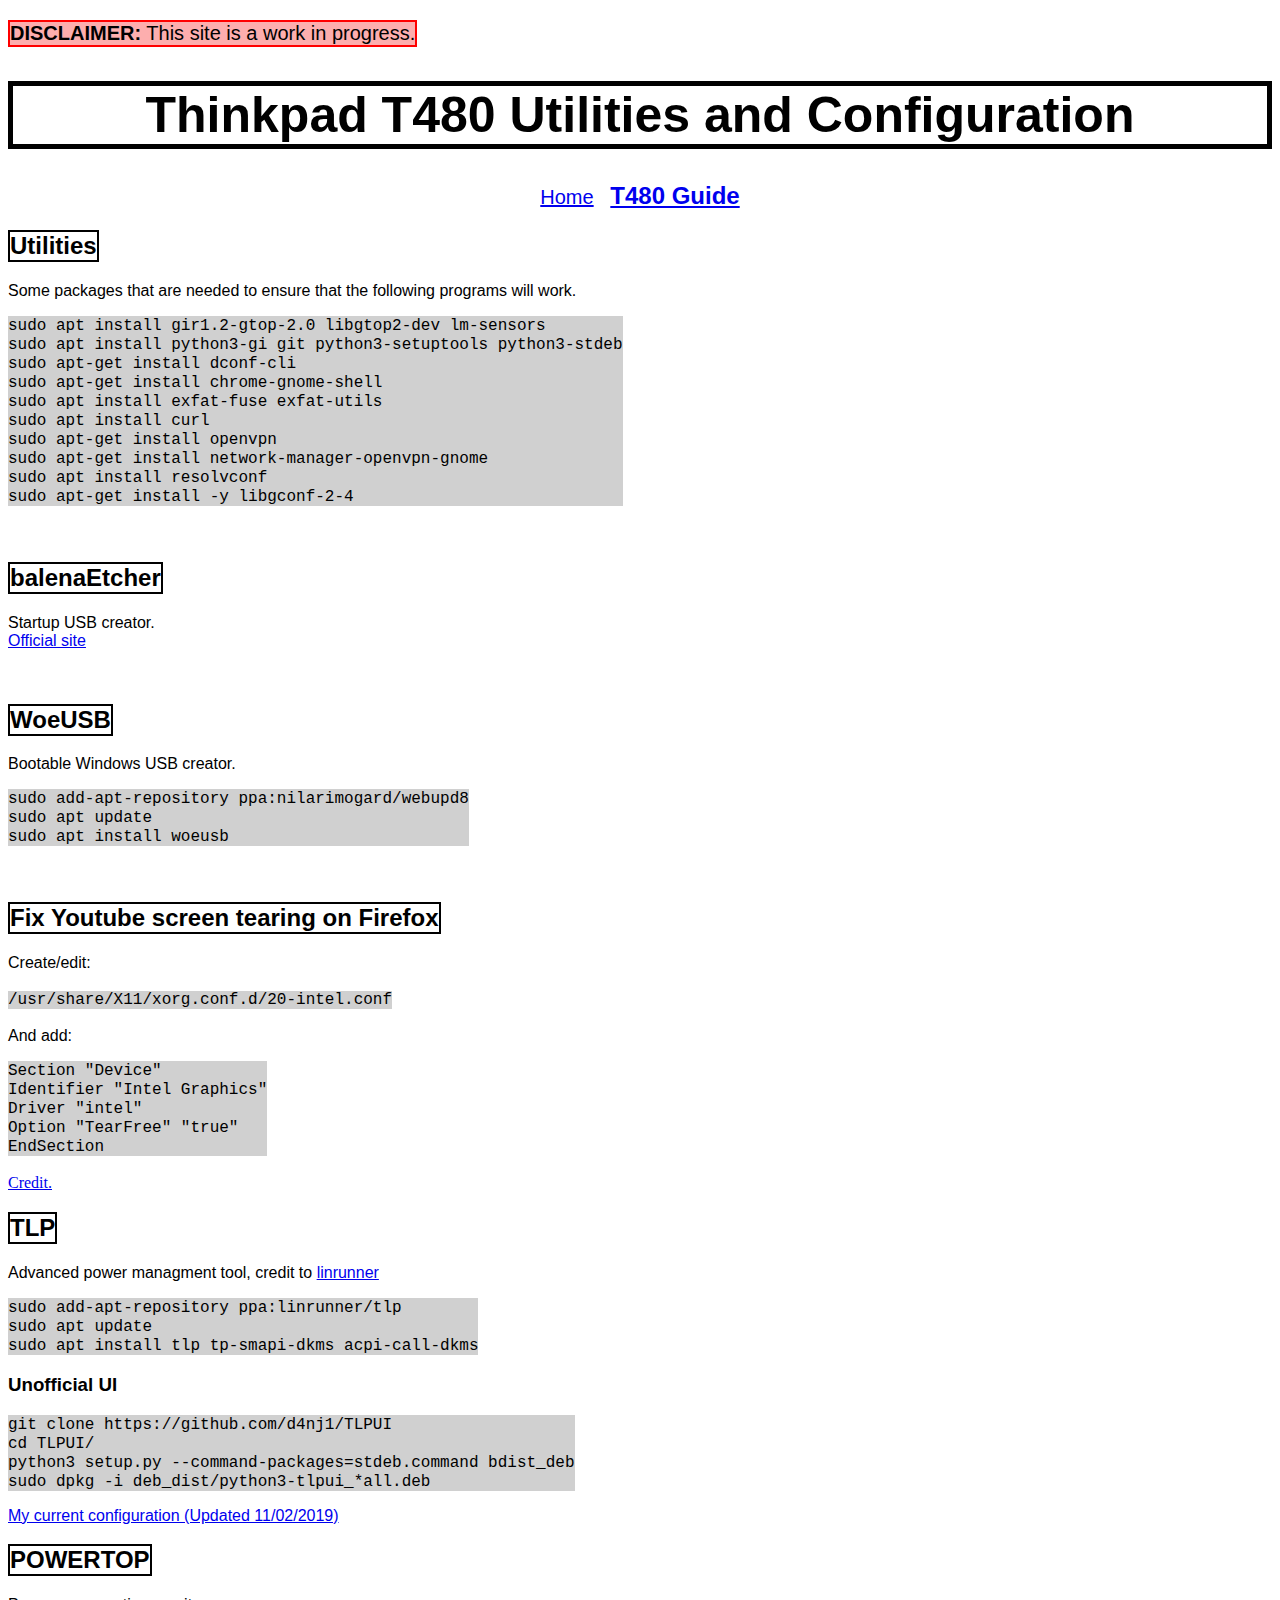
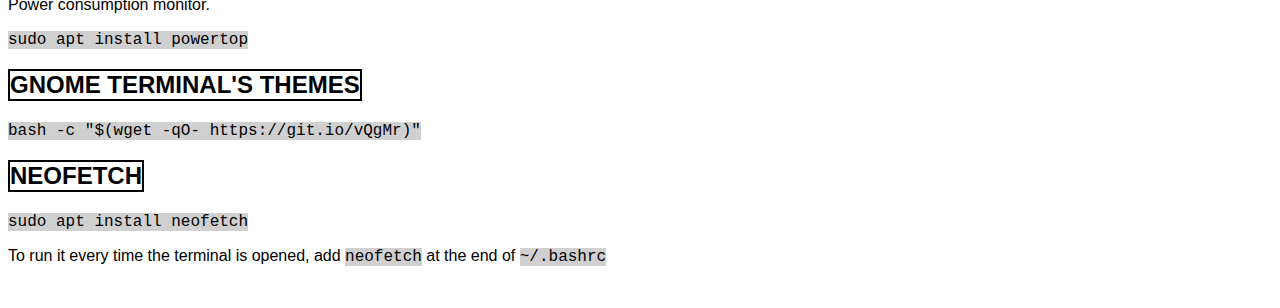
==== T480.html @ 902da260 "t480" ====
<!DOCTYPE html>

<html>
    <head>
<title>W.I.P portfolio</title>
<link rel="stylesheet" href="style.css">
    </head>

    <body>
<!--HEADER-->
        <header>

            <p class="disclaimer"><strong>DISCLAIMER:</strong> This site is a work in progress.</p>

            <h1>Thinkpad T480 Utilities and Configuration</h1>

            <nav class="navigation">
            <a href="index.html">Home</a>
            &nbsp;
            <a href="T480.html" style="font-size:24px"><strong>T480 Guide</strong></a>
            </nav>

        </header>
<!--MAIN-->
        <main>
            <h2>Utilities</h2>
            <p>Some packages that are needed to ensure that the following programs will work.<br></p>

            <div class="multiLine">
                    <code>
                            sudo apt install gir1.2-gtop-2.0 libgtop2-dev lm-sensors<br>
                            sudo apt install python3-gi git python3-setuptools python3-stdeb<br>
                            sudo apt-get install dconf-cli<br>
                            sudo apt-get install chrome-gnome-shell<br>
                            sudo apt install exfat-fuse exfat-utils<br>
                            sudo apt install curl<br>
                            sudo apt-get install openvpn<br>
                            sudo apt-get install network-manager-openvpn-gnome<br>
                            sudo apt install resolvconf<br>
                            sudo apt-get install -y libgconf-2-4
                    </code>
            </div>
            <br><br>

            <h2>balenaEtcher</h2>
            <p>Startup USB creator. <br>
              <a href="https://www.balena.io/etcher/">Official site</a>
            </p>
            <br>
            <h2>WoeUSB</h2>
            <p>Bootable Windows USB creator. </p>

            <div class="multiLine">
                    <code>
                            sudo add-apt-repository ppa:nilarimogard/webupd8<br>
                            sudo apt update<br>
                            sudo apt install woeusb
                    </code>
            </div>

            <br><br>

            <h2>Fix Youtube screen tearing on Firefox</h2>
            <p>Create/edit: <br><br>
                <code>/usr/share/X11/xorg.conf.d/20-intel.conf</code> <br><br>
                And add:

              <div class="multiLine">
                    <code>
                        Section "Device" <br>
                        Identifier "Intel Graphics" <br>
                            Driver "intel" <br>
                        Option "TearFree" "true"<br>
                        EndSection <br>
                    </code>
                </div>
               <br>

               <a href="https://askubuntu.com/questions/964868/ubuntu-16-04-dell-screen-tearing">Credit.</a>
            </p>

            <h2>TLP</h2>
            <p>Advanced power managment tool, credit to <a href="https://linrunner.de/en/">linrunner</a></p>
            <div class="multiLine">
                    <code>
                            sudo add-apt-repository ppa:linrunner/tlp<br>
                            sudo apt update<br>
                            sudo apt install tlp tp-smapi-dkms acpi-call-dkms<br>
                    </code>
            </div>

            <h3>Unofficial UI</h3>
            
            <div class="multiLine">
                    <code>
                            git clone https://github.com/d4nj1/TLPUI<br>
                            cd TLPUI/<br>
                            python3 setup.py --command-packages=stdeb.command bdist_deb<br>
                            sudo dpkg -i deb_dist/python3-tlpui_*all.deb<br>
                    </code>
            </div>

            <p><a href="https://github.com/jaxios/tlp">My current configuration (Updated 11/02/2019)</a></p>

            <h2>POWERTOP</h2>
            <p>Power consumption monitor.</p>
            <code>
                sudo apt install powertop
            </code>
            <br>

            <h2>GNOME TERMINAL'S THEMES</h2>
            <code>
                    bash -c  "$(wget -qO- https://git.io/vQgMr)"
            </code>
            <br>

            <h2>NEOFETCH</h2>
            <code>
                sudo apt install neofetch
            </code>

            <p>To run it every time the terminal is opened, add <code>neofetch</code> at the end of <code>~/.bashrc</code></p>
            <br>
        </main>
    </body>
</html>
---- style.css ----
.disclaimer {
	color: black;
	font-size: 20px;
	background-color: rgb(253, 174, 174);
	width: intrinsic; /* Safari/WebKit uses a non-standard name */
	width: -moz-max-content; /* Firefox/Gecko */
	width: -webkit-max-content; /* Chrome */
	border: 2px solid red;
}

h1 {
	color: black;
	background-color: white;
	border: 5px solid black;
	text-align: center;
	font-family: sans-serif;
	font-size: 50px;
}

h2 {
	font-family: 'Gill Sans', 'Gill Sans MT', 'Calibri', 'Trebuchet MS', sans-serif;
	width: intrinsic; /* Safari/WebKit uses a non-standard name */
	width: -moz-max-content; /* Firefox/Gecko */
	width: -webkit-max-content; /* Chrome */
	border: 2px solid black;
}

h3 {
	font-family: 'Gill Sans', 'Gill Sans MT', 'Calibri', 'Trebuchet MS', sans-serif;
}

.navigation {
	text-align: center;
	font-family: 'Gill Sans', 'Gill Sans MT', Calibri, 'Trebuchet MS', sans-serif;
	font-size: 20px;
}

code {
	font-family: Consolas, Menlo, Monaco, Lucida Console, Liberation Mono, DejaVu Sans Mono, Bitstream Vera Sans Mono,
		Courier New, monospace, sans-serif;
	background-color: #d0d0d0;
}

p {
	font-family: 'Gill Sans', 'Gill Sans MT', 'Calibri', 'Trebuchet MS', sans-serif;
}

.multiLine {
	width: intrinsic; /* Safari/WebKit uses a non-standard name */
	width: -moz-max-content; /* Firefox/Gecko */
	width: -webkit-max-content; /* Chrome */
	background-color: #d0d0d0;
	background-size: 500px;
}
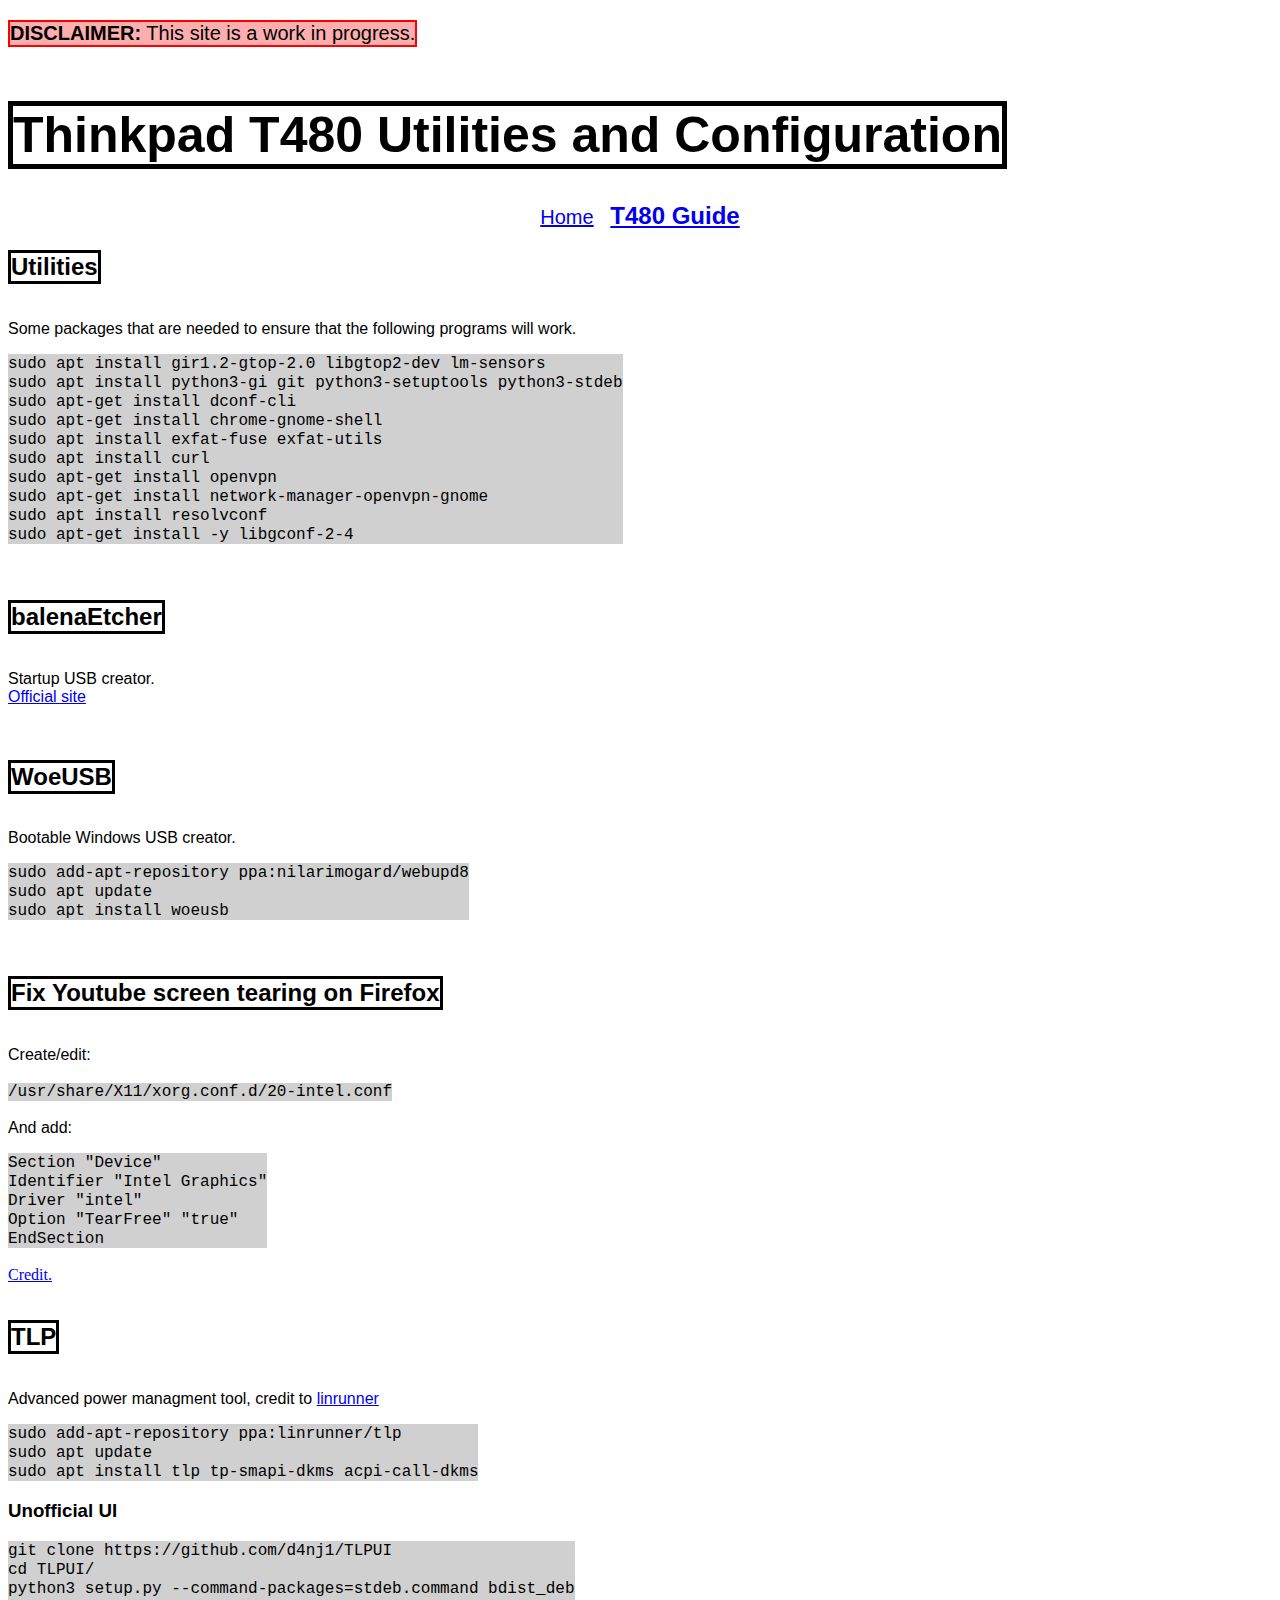
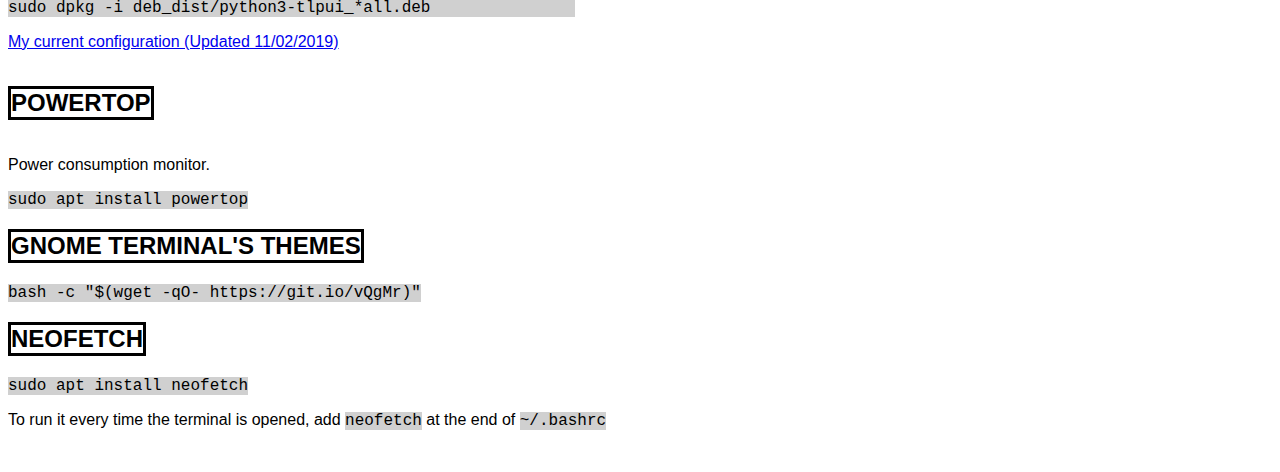
==== commit 4e38de01: "bordi" ====
--- a/T480.html
+++ b/T480.html
@@ -109,13 +109,13 @@
             </code>
             <br>
 
-            <h2>GNOME TERMINAL'S THEMES</h2>
+            <h2>GNOME TERMINAL'S THEMES</h2><br>
             <code>
                     bash -c  "$(wget -qO- https://git.io/vQgMr)"
             </code>
             <br>
 
-            <h2>NEOFETCH</h2>
+            <h2>NEOFETCH</h2><br>
             <code>
                 sudo apt install neofetch
             </code>
--- a/style.css
+++ b/style.css
@@ -12,17 +12,20 @@
 	color: black;
 	background-color: white;
 	border: 5px solid black;
-	text-align: center;
 	font-family: sans-serif;
 	font-size: 50px;
+	display: inline-table;
+	text-align: center;
 }
 
 h2 {
 	font-family: 'Gill Sans', 'Gill Sans MT', 'Calibri', 'Trebuchet MS', sans-serif;
+	text-align: center;
 	width: intrinsic; /* Safari/WebKit uses a non-standard name */
 	width: -moz-max-content; /* Firefox/Gecko */
 	width: -webkit-max-content; /* Chrome */
-	border: 2px solid black;
+	border: 3px solid black;
+	display: inline-table;
 }
 
 h3 {
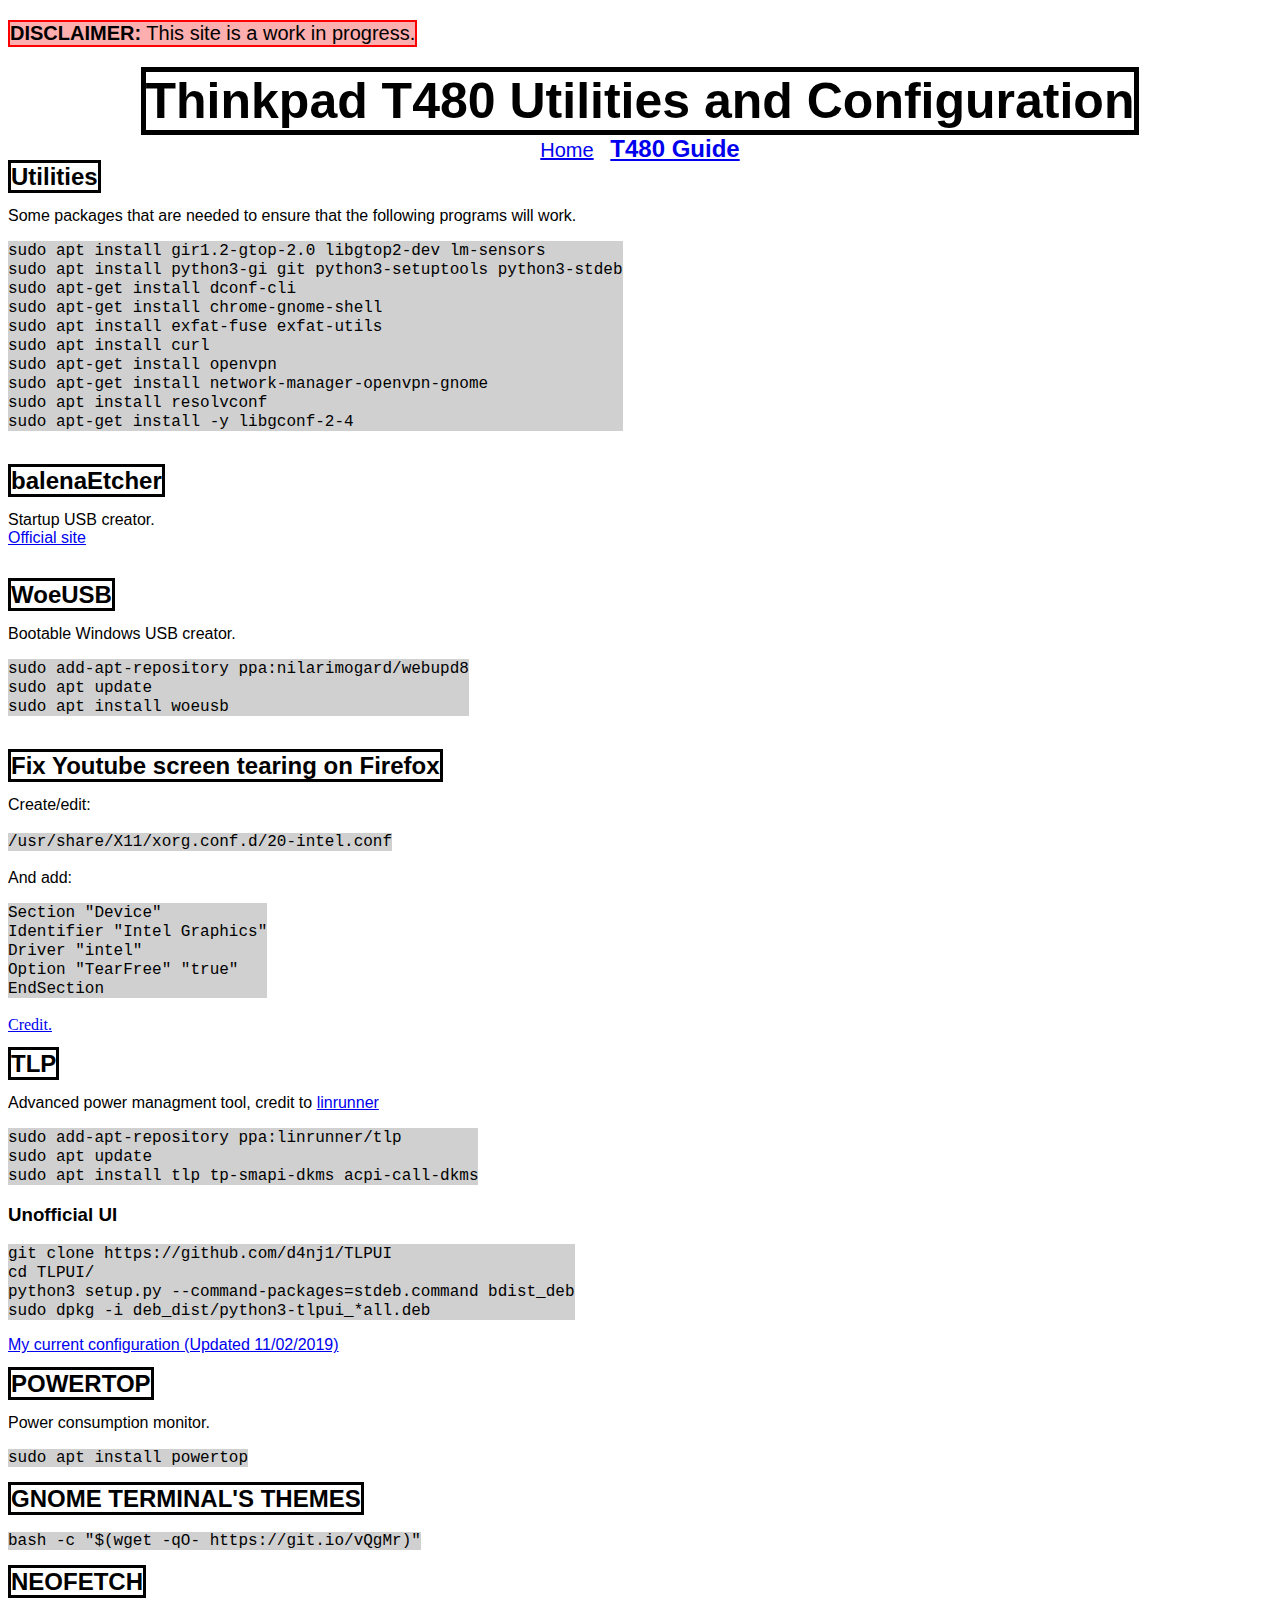
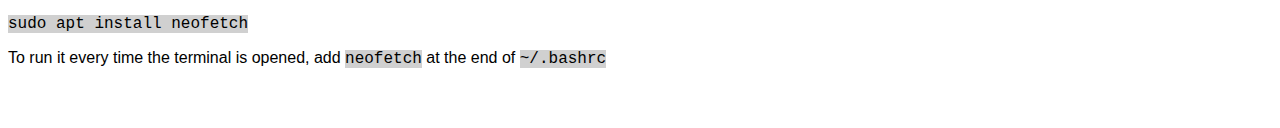
==== commit e46fcf17: "ancora bordi" ====
--- a/T480.html
+++ b/T480.html
@@ -107,21 +107,21 @@
             <code>
                 sudo apt install powertop
             </code>
-            <br>
+            <br><br>
 
-            <h2>GNOME TERMINAL'S THEMES</h2><br>
+            <h2>GNOME TERMINAL'S THEMES</h2><br><br>
             <code>
                     bash -c  "$(wget -qO- https://git.io/vQgMr)"
             </code>
-            <br>
+            <br><br>
 
-            <h2>NEOFETCH</h2><br>
+            <h2>NEOFETCH</h2><br><br>
             <code>
                 sudo apt install neofetch
             </code>
 
             <p>To run it every time the terminal is opened, add <code>neofetch</code> at the end of <code>~/.bashrc</code></p>
-            <br>
+            <br><br>
         </main>
     </body>
 </html>--- a/style.css
+++ b/style.css
@@ -14,18 +14,17 @@
 	border: 5px solid black;
 	font-family: sans-serif;
 	font-size: 50px;
-	display: inline-table;
-	text-align: center;
+	width: intrinsic; /* Safari/WebKit uses a non-standard name */
+	width: -moz-max-content; /* Firefox/Gecko */
+	width: -webkit-max-content; /* Chrome */
+	margin: 0 auto;
 }
 
 h2 {
 	font-family: 'Gill Sans', 'Gill Sans MT', 'Calibri', 'Trebuchet MS', sans-serif;
 	text-align: center;
-	width: intrinsic; /* Safari/WebKit uses a non-standard name */
-	width: -moz-max-content; /* Firefox/Gecko */
-	width: -webkit-max-content; /* Chrome */
+	display: inline;
 	border: 3px solid black;
-	display: inline-table;
 }
 
 h3 {
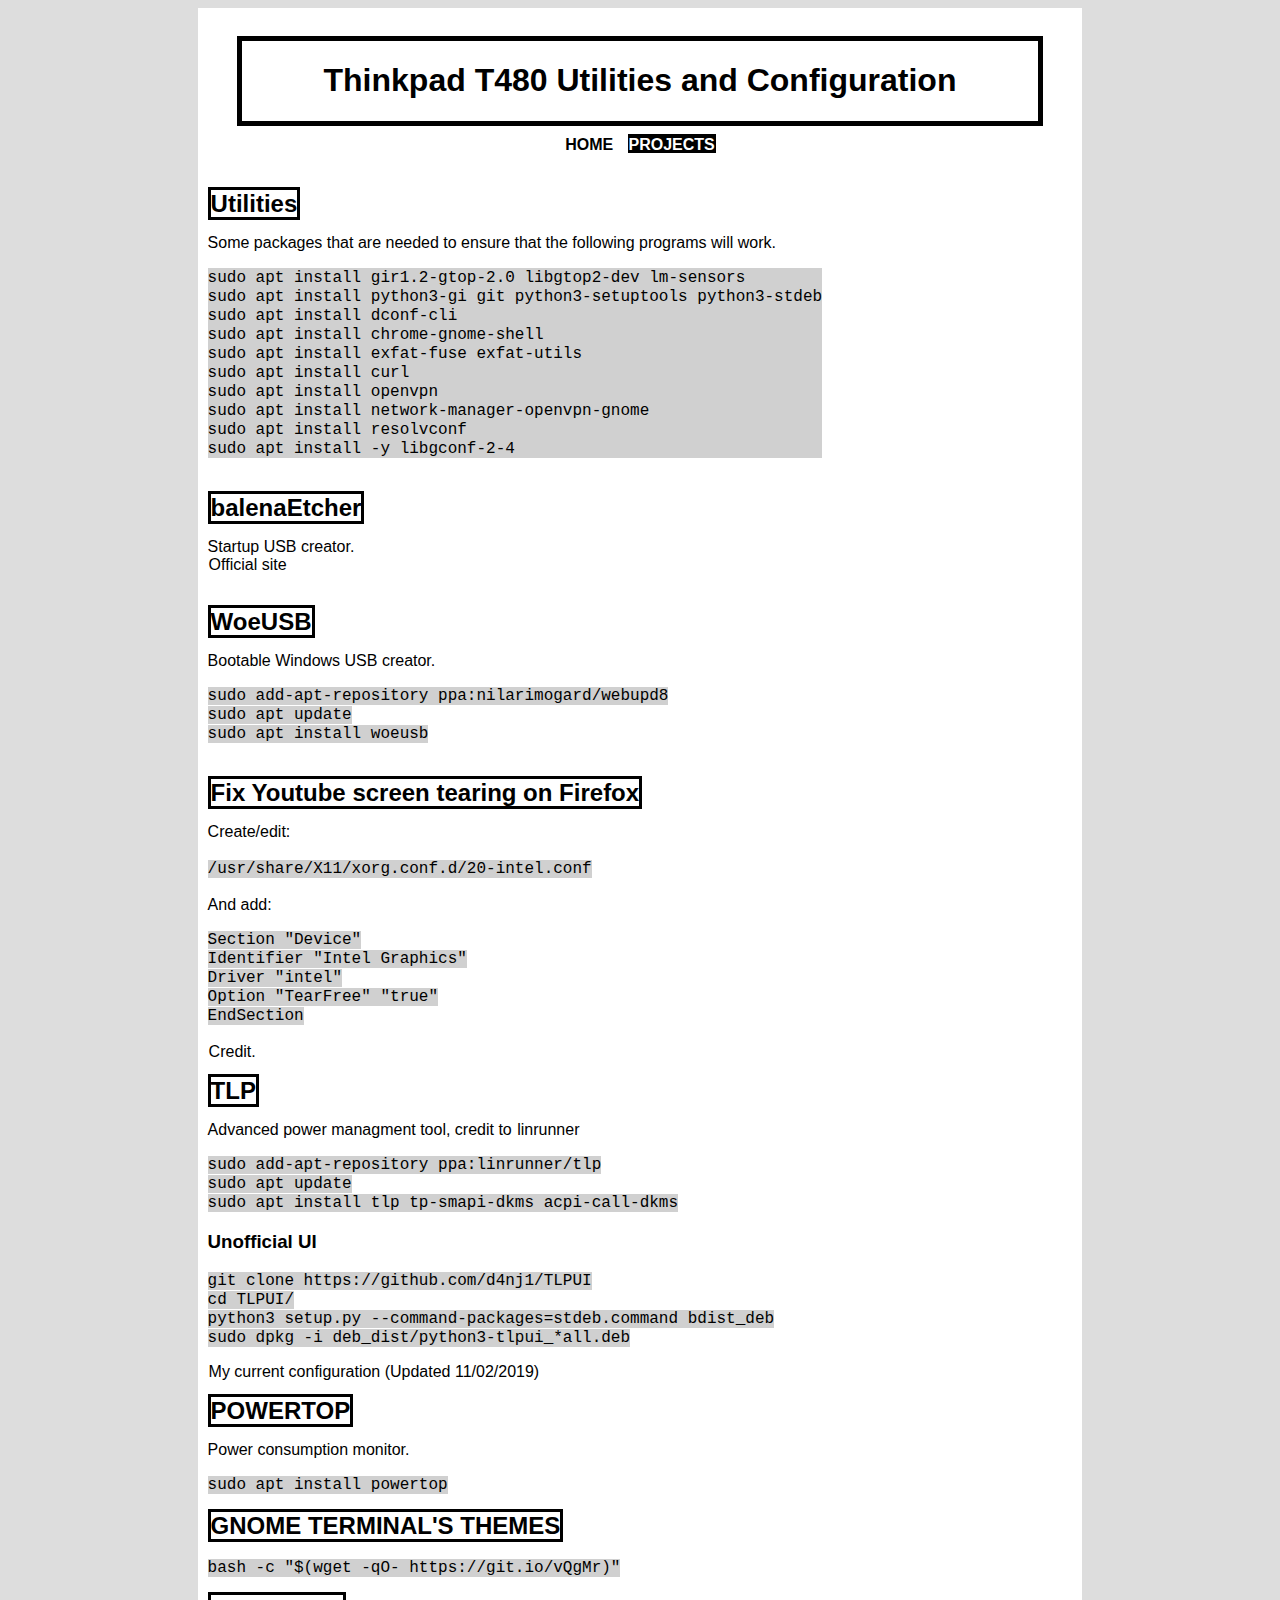
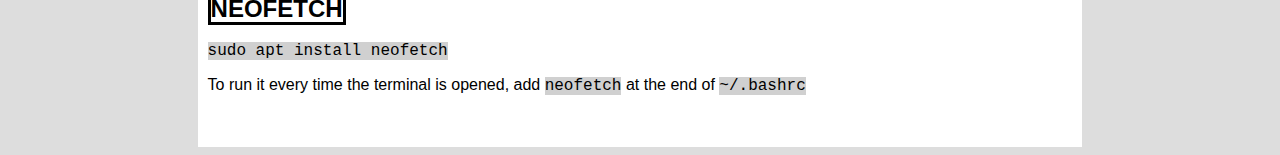
==== commit ee8bcd1c: "restyling" ====
--- a/T480.html
+++ b/T480.html
@@ -1,4 +1,156 @@
 <!DOCTYPE html>
+
+<html>
+    <head>
+       <title>WIP Portfolio</title> 
+       <link rel="stylesheet" href="style.css">
+    </head>
+
+    <body>
+        <div id="container">
+
+        <br>
+            <div id="header">        
+                <h1>Thinkpad T480 Utilities and Configuration</h1>
+            </div>
+
+            <div id="content">
+                <div id="nav">
+                    <a href="index.html" >home</a>
+                    &nbsp;
+                    <a href="T480.html" id="selectedPage">projects</a>
+                </div>
+
+                <div id="main"><br><br>
+                        <h2>Utilities</h2>
+                        <p>Some packages that are needed to ensure that the following programs will work.<br></p>
+                
+                        <div id="multiLine">
+                                <code>
+                                        sudo apt install gir1.2-gtop-2.0 libgtop2-dev lm-sensors<br>
+                                        sudo apt install python3-gi git python3-setuptools python3-stdeb<br>
+                                        sudo apt install dconf-cli<br>
+                                        sudo apt install chrome-gnome-shell<br>
+                                        sudo apt install exfat-fuse exfat-utils<br>
+                                        sudo apt install curl<br>
+                                        sudo apt install openvpn<br>
+                                        sudo apt install network-manager-openvpn-gnome<br>
+                                        sudo apt install resolvconf<br>
+                                        sudo apt install -y libgconf-2-4
+                                </code>
+                        </div>
+                        <br><br>
+                
+                        <h2>balenaEtcher</h2>
+                        <p>Startup USB creator. <br>
+                                <a href="https://www.balena.io/etcher/">Official site</a>
+                        </p>
+                        <br>
+                        <h2>WoeUSB</h2>
+                        <p>Bootable Windows USB creator. </p>
+                
+                        <div class="multiLine">
+                                <code>
+                                        sudo add-apt-repository ppa:nilarimogard/webupd8<br>
+                                        sudo apt update<br>
+                                        sudo apt install woeusb
+                                </code>
+                        </div>
+                
+                        <br><br>
+                
+                        <h2>Fix Youtube screen tearing on Firefox</h2>
+                        <p>Create/edit: <br><br>
+                                <code>/usr/share/X11/xorg.conf.d/20-intel.conf</code> <br><br>
+                                And add:
+                
+                                <div class="multiLine">
+                                <code>
+                                        Section "Device" <br>
+                                        Identifier "Intel Graphics" <br>
+                                        Driver "intel" <br>
+                                        Option "TearFree" "true"<br>
+                                        EndSection <br>
+                                </code>
+                                </div>
+                                <br>
+                
+                                <a href="https://askubuntu.com/questions/964868/ubuntu-16-04-dell-screen-tearing">Credit.</a>
+                        </p>
+                
+                        <h2>TLP</h2>
+                        <p>Advanced power managment tool, credit to <a href="https://linrunner.de/en/">linrunner</a></p>
+                        <div class="multiLine">
+                                <code>
+                                        sudo add-apt-repository ppa:linrunner/tlp<br>
+                                        sudo apt update<br>
+                                        sudo apt install tlp tp-smapi-dkms acpi-call-dkms<br>
+                                </code>
+                        </div>
+                
+                        <h3>Unofficial UI</h3>
+                        
+                        <div class="multiLine">
+                                <code>
+                                        git clone https://github.com/d4nj1/TLPUI<br>
+                                        cd TLPUI/<br>
+                                        python3 setup.py --command-packages=stdeb.command bdist_deb<br>
+                                        sudo dpkg -i deb_dist/python3-tlpui_*all.deb<br>
+                                </code>
+                        </div>
+                
+                        <p><a href="https://github.com/jaxios/tlp">My current configuration (Updated 11/02/2019)</a></p>
+                
+                        <h2>POWERTOP</h2>
+                        <p>Power consumption monitor.</p>
+                        <code>
+                                sudo apt install powertop
+                        </code>
+                        <br><br>
+                
+                        <h2>GNOME TERMINAL'S THEMES</h2><br><br>
+                        <code>
+                                bash -c  "$(wget -qO- https://git.io/vQgMr)"
+                        </code>
+                        <br><br>
+                
+                        <h2>NEOFETCH</h2><br><br>
+                        <code>
+                                sudo apt install neofetch
+                        </code>
+                
+                        <p>To run it every time the terminal is opened, add <code>neofetch</code> at the end of <code>~/.bashrc</code></p>
+                        <br><br>
+                </div>
+            </div>
+        </div>
+    </body>
+</html>
+
+
+
+
+
+
+
+
+
+
+
+
+
+
+
+
+
+
+
+
+
+
+
+
+<!--<!DOCTYPE html>
 
 <html>
     <head>
@@ -7,10 +159,10 @@
     </head>
 
     <body>
-<!--HEADER-->
+
         <header>
 
-            <p class="disclaimer"><strong>DISCLAIMER:</strong> This site is a work in progress.</p>
+            <p id="disclaimer"><strong>DISCLAIMER:</strong> This site is a work in progress.</p>
 
             <h1>Thinkpad T480 Utilities and Configuration</h1>
 
@@ -21,7 +173,7 @@
             </nav>
 
         </header>
-<!--MAIN-->
+
         <main>
             <h2>Utilities</h2>
             <p>Some packages that are needed to ensure that the following programs will work.<br></p>
@@ -30,14 +182,14 @@
                     <code>
                             sudo apt install gir1.2-gtop-2.0 libgtop2-dev lm-sensors<br>
                             sudo apt install python3-gi git python3-setuptools python3-stdeb<br>
-                            sudo apt-get install dconf-cli<br>
-                            sudo apt-get install chrome-gnome-shell<br>
+                            sudo apt install dconf-cli<br>
+                            sudo apt install chrome-gnome-shell<br>
                             sudo apt install exfat-fuse exfat-utils<br>
                             sudo apt install curl<br>
-                            sudo apt-get install openvpn<br>
-                            sudo apt-get install network-manager-openvpn-gnome<br>
+                            sudo apt install openvpn<br>
+                            sudo apt install network-manager-openvpn-gnome<br>
                             sudo apt install resolvconf<br>
-                            sudo apt-get install -y libgconf-2-4
+                            sudo apt install -y libgconf-2-4
                     </code>
             </div>
             <br><br>
@@ -124,4 +276,6 @@
             <br><br>
         </main>
     </body>
-</html>+</html>
+
+-->--- a/style.css
+++ b/style.css
@@ -1,4 +1,26 @@
-.disclaimer {
+body {
+	background-color: #ddd;
+}
+
+h2 {
+	text-align: center;
+	border: 3px solid #000;
+	display: inline;
+}
+
+#content {
+	font-family: sans-serif;
+	font-size: 16px;
+}
+
+#container {
+	width: 70%;
+	margin-left: auto;
+	margin-right: auto;
+	background-color: rgb(255, 255, 255);
+}
+
+#disclaimer {
 	color: black;
 	font-size: 20px;
 	background-color: rgb(253, 174, 174);
@@ -8,33 +30,50 @@
 	border: 2px solid red;
 }
 
-h1 {
-	color: black;
-	background-color: white;
-	border: 5px solid black;
+#header {
+	border: 5px solid #000;
+	width: 90%;
+	margin: 10px auto;
+	font: size 50px;
 	font-family: sans-serif;
-	font-size: 50px;
-	width: intrinsic; /* Safari/WebKit uses a non-standard name */
-	width: -moz-max-content; /* Firefox/Gecko */
-	width: -webkit-max-content; /* Chrome */
-	margin: 0 auto;
+	background-color: rgb(255, 255, 255);
+	color: #000;
+	text-align: center;
 }
 
-h2 {
-	font-family: 'Gill Sans', 'Gill Sans MT', 'Calibri', 'Trebuchet MS', sans-serif;
+#nav {
+	text-transform: uppercase;
 	text-align: center;
-	display: inline;
-	border: 3px solid black;
+	font-weight: bold;
+	color: #000;
 }
 
-h3 {
-	font-family: 'Gill Sans', 'Gill Sans MT', 'Calibri', 'Trebuchet MS', sans-serif;
+a {
+	outline: none;
+	text-decoration: none;
+	padding: 2px 1px 0;
 }
 
-.navigation {
-	text-align: center;
-	font-family: 'Gill Sans', 'Gill Sans MT', Calibri, 'Trebuchet MS', sans-serif;
-	font-size: 20px;
+a:link {
+	color: #000;
+}
+
+a:visited {
+	color: #000;
+}
+
+a:hover {
+	color: white;
+	background: #000;
+}
+
+#selectedPage {
+	color: white;
+	background: #000;
+}
+
+#main {
+	margin-left: 10px;
 }
 
 code {
@@ -43,11 +82,7 @@
 	background-color: #d0d0d0;
 }
 
-p {
-	font-family: 'Gill Sans', 'Gill Sans MT', 'Calibri', 'Trebuchet MS', sans-serif;
-}
-
-.multiLine {
+#multiLine {
 	width: intrinsic; /* Safari/WebKit uses a non-standard name */
 	width: -moz-max-content; /* Firefox/Gecko */
 	width: -webkit-max-content; /* Chrome */
--- a/style.css
+++ b/style.css
@@ -1,4 +1,26 @@
-.disclaimer {
+body {
+	background-color: #ddd;
+}
+
+h2 {
+	text-align: center;
+	border: 3px solid #000;
+	display: inline;
+}
+
+#content {
+	font-family: sans-serif;
+	font-size: 16px;
+}
+
+#container {
+	width: 70%;
+	margin-left: auto;
+	margin-right: auto;
+	background-color: rgb(255, 255, 255);
+}
+
+#disclaimer {
 	color: black;
 	font-size: 20px;
 	background-color: rgb(253, 174, 174);
@@ -8,33 +30,50 @@
 	border: 2px solid red;
 }
 
-h1 {
-	color: black;
-	background-color: white;
-	border: 5px solid black;
+#header {
+	border: 5px solid #000;
+	width: 90%;
+	margin: 10px auto;
+	font: size 50px;
 	font-family: sans-serif;
-	font-size: 50px;
-	width: intrinsic; /* Safari/WebKit uses a non-standard name */
-	width: -moz-max-content; /* Firefox/Gecko */
-	width: -webkit-max-content; /* Chrome */
-	margin: 0 auto;
+	background-color: rgb(255, 255, 255);
+	color: #000;
+	text-align: center;
 }
 
-h2 {
-	font-family: 'Gill Sans', 'Gill Sans MT', 'Calibri', 'Trebuchet MS', sans-serif;
+#nav {
+	text-transform: uppercase;
 	text-align: center;
-	display: inline;
-	border: 3px solid black;
+	font-weight: bold;
+	color: #000;
 }
 
-h3 {
-	font-family: 'Gill Sans', 'Gill Sans MT', 'Calibri', 'Trebuchet MS', sans-serif;
+a {
+	outline: none;
+	text-decoration: none;
+	padding: 2px 1px 0;
 }
 
-.navigation {
-	text-align: center;
-	font-family: 'Gill Sans', 'Gill Sans MT', Calibri, 'Trebuchet MS', sans-serif;
-	font-size: 20px;
+a:link {
+	color: #000;
+}
+
+a:visited {
+	color: #000;
+}
+
+a:hover {
+	color: white;
+	background: #000;
+}
+
+#selectedPage {
+	color: white;
+	background: #000;
+}
+
+#main {
+	margin-left: 10px;
 }
 
 code {
@@ -43,11 +82,7 @@
 	background-color: #d0d0d0;
 }
 
-p {
-	font-family: 'Gill Sans', 'Gill Sans MT', 'Calibri', 'Trebuchet MS', sans-serif;
-}
-
-.multiLine {
+#multiLine {
 	width: intrinsic; /* Safari/WebKit uses a non-standard name */
 	width: -moz-max-content; /* Firefox/Gecko */
 	width: -webkit-max-content; /* Chrome */
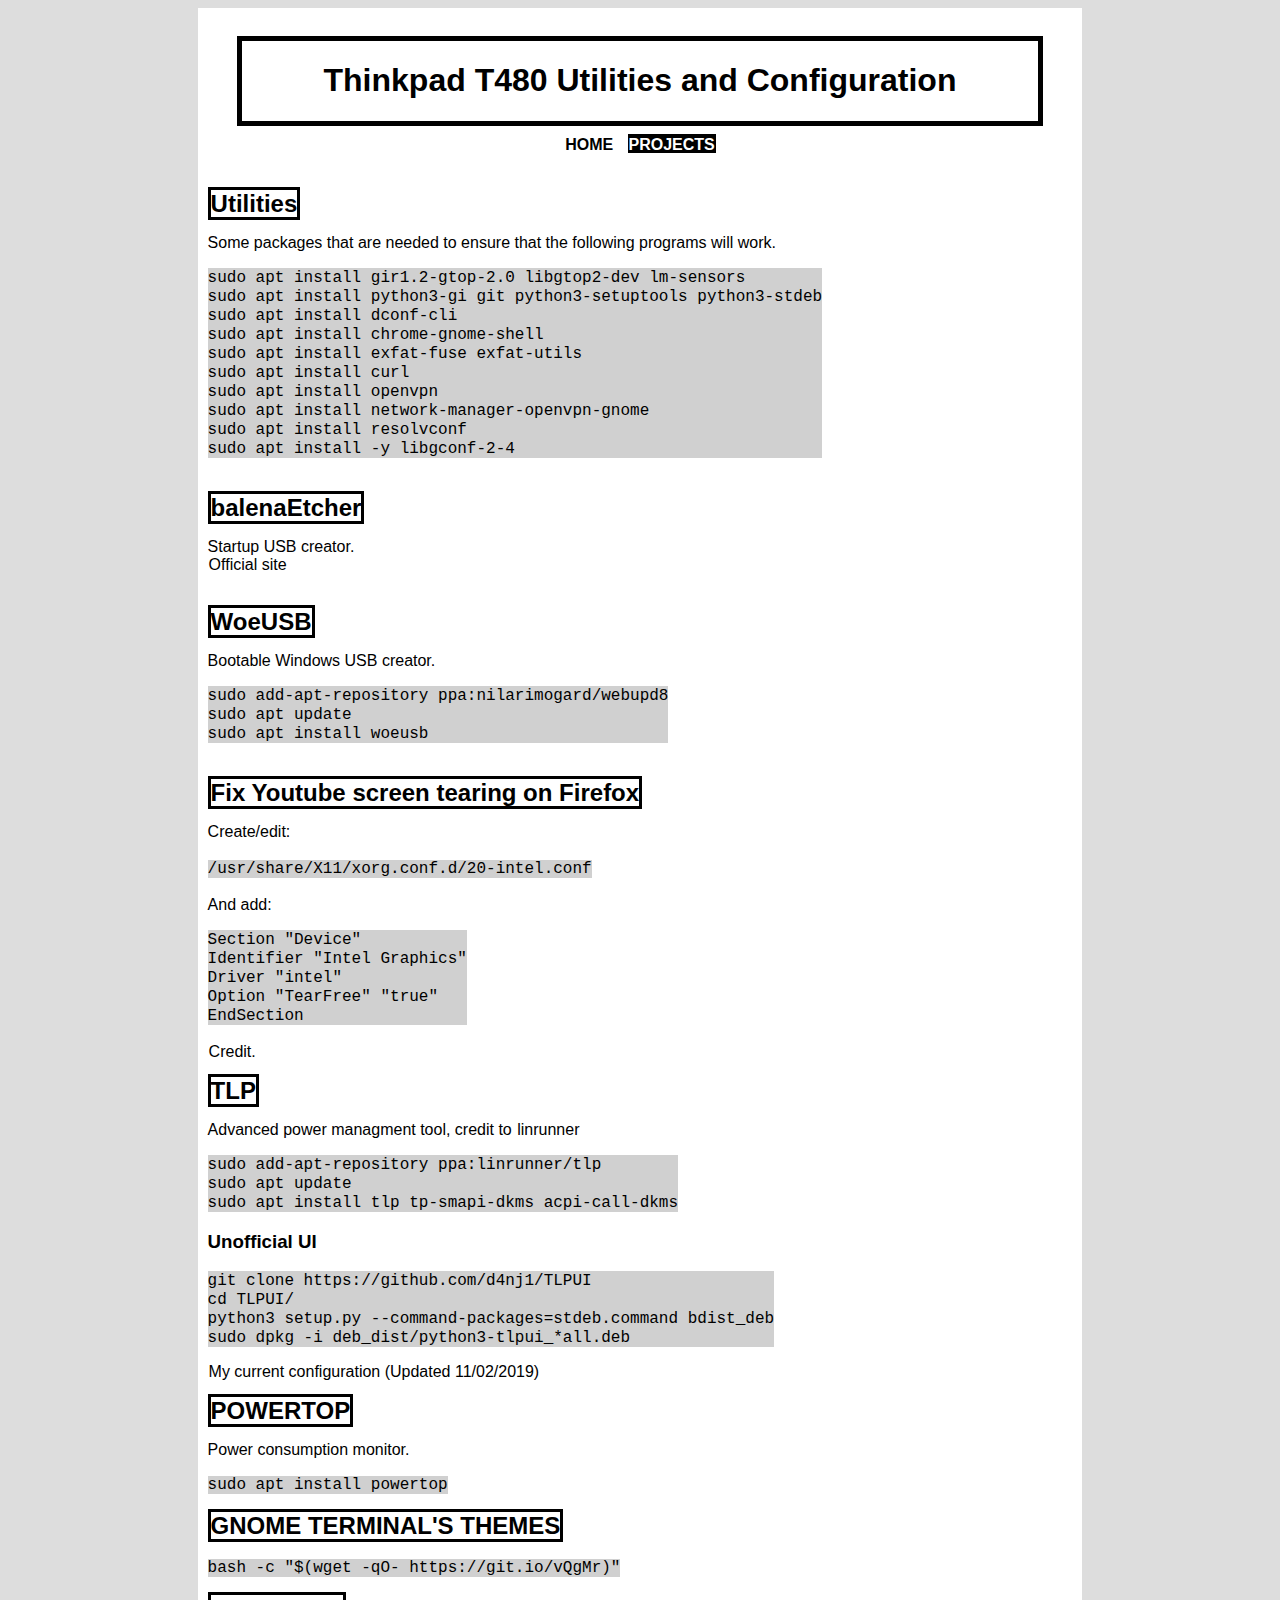
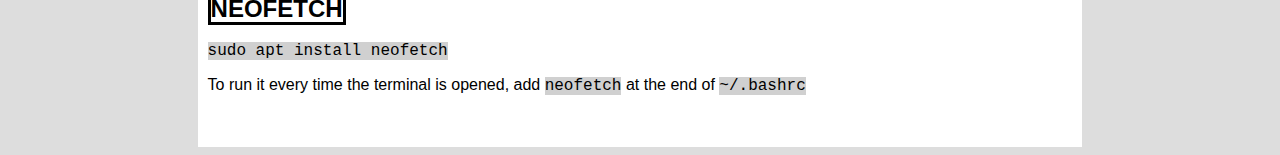
==== commit 52695c10: "multiLine" ====
--- a/T480.html
+++ b/T480.html
@@ -49,7 +49,7 @@
                         <h2>WoeUSB</h2>
                         <p>Bootable Windows USB creator. </p>
                 
-                        <div class="multiLine">
+                        <div id="multiLine">
                                 <code>
                                         sudo add-apt-repository ppa:nilarimogard/webupd8<br>
                                         sudo apt update<br>
@@ -64,7 +64,7 @@
                                 <code>/usr/share/X11/xorg.conf.d/20-intel.conf</code> <br><br>
                                 And add:
                 
-                                <div class="multiLine">
+                                <div id="multiLine">
                                 <code>
                                         Section "Device" <br>
                                         Identifier "Intel Graphics" <br>
@@ -80,7 +80,7 @@
                 
                         <h2>TLP</h2>
                         <p>Advanced power managment tool, credit to <a href="https://linrunner.de/en/">linrunner</a></p>
-                        <div class="multiLine">
+                        <div id="multiLine">
                                 <code>
                                         sudo add-apt-repository ppa:linrunner/tlp<br>
                                         sudo apt update<br>
@@ -90,7 +90,7 @@
                 
                         <h3>Unofficial UI</h3>
                         
-                        <div class="multiLine">
+                        <div id="multiLine">
                                 <code>
                                         git clone https://github.com/d4nj1/TLPUI<br>
                                         cd TLPUI/<br>
@@ -178,7 +178,7 @@
             <h2>Utilities</h2>
             <p>Some packages that are needed to ensure that the following programs will work.<br></p>
 
-            <div class="multiLine">
+            <div id="multiLine">
                     <code>
                             sudo apt install gir1.2-gtop-2.0 libgtop2-dev lm-sensors<br>
                             sudo apt install python3-gi git python3-setuptools python3-stdeb<br>
@@ -202,7 +202,7 @@
             <h2>WoeUSB</h2>
             <p>Bootable Windows USB creator. </p>
 
-            <div class="multiLine">
+            <div id="multiLine">
                     <code>
                             sudo add-apt-repository ppa:nilarimogard/webupd8<br>
                             sudo apt update<br>
@@ -217,7 +217,7 @@
                 <code>/usr/share/X11/xorg.conf.d/20-intel.conf</code> <br><br>
                 And add:
 
-              <div class="multiLine">
+              <div id="multiLine">
                     <code>
                         Section "Device" <br>
                         Identifier "Intel Graphics" <br>
@@ -233,7 +233,7 @@
 
             <h2>TLP</h2>
             <p>Advanced power managment tool, credit to <a href="https://linrunner.de/en/">linrunner</a></p>
-            <div class="multiLine">
+            <div id="multiLine">
                     <code>
                             sudo add-apt-repository ppa:linrunner/tlp<br>
                             sudo apt update<br>
@@ -243,7 +243,7 @@
 
             <h3>Unofficial UI</h3>
             
-            <div class="multiLine">
+            <div id="multiLine">
                     <code>
                             git clone https://github.com/d4nj1/TLPUI<br>
                             cd TLPUI/<br>
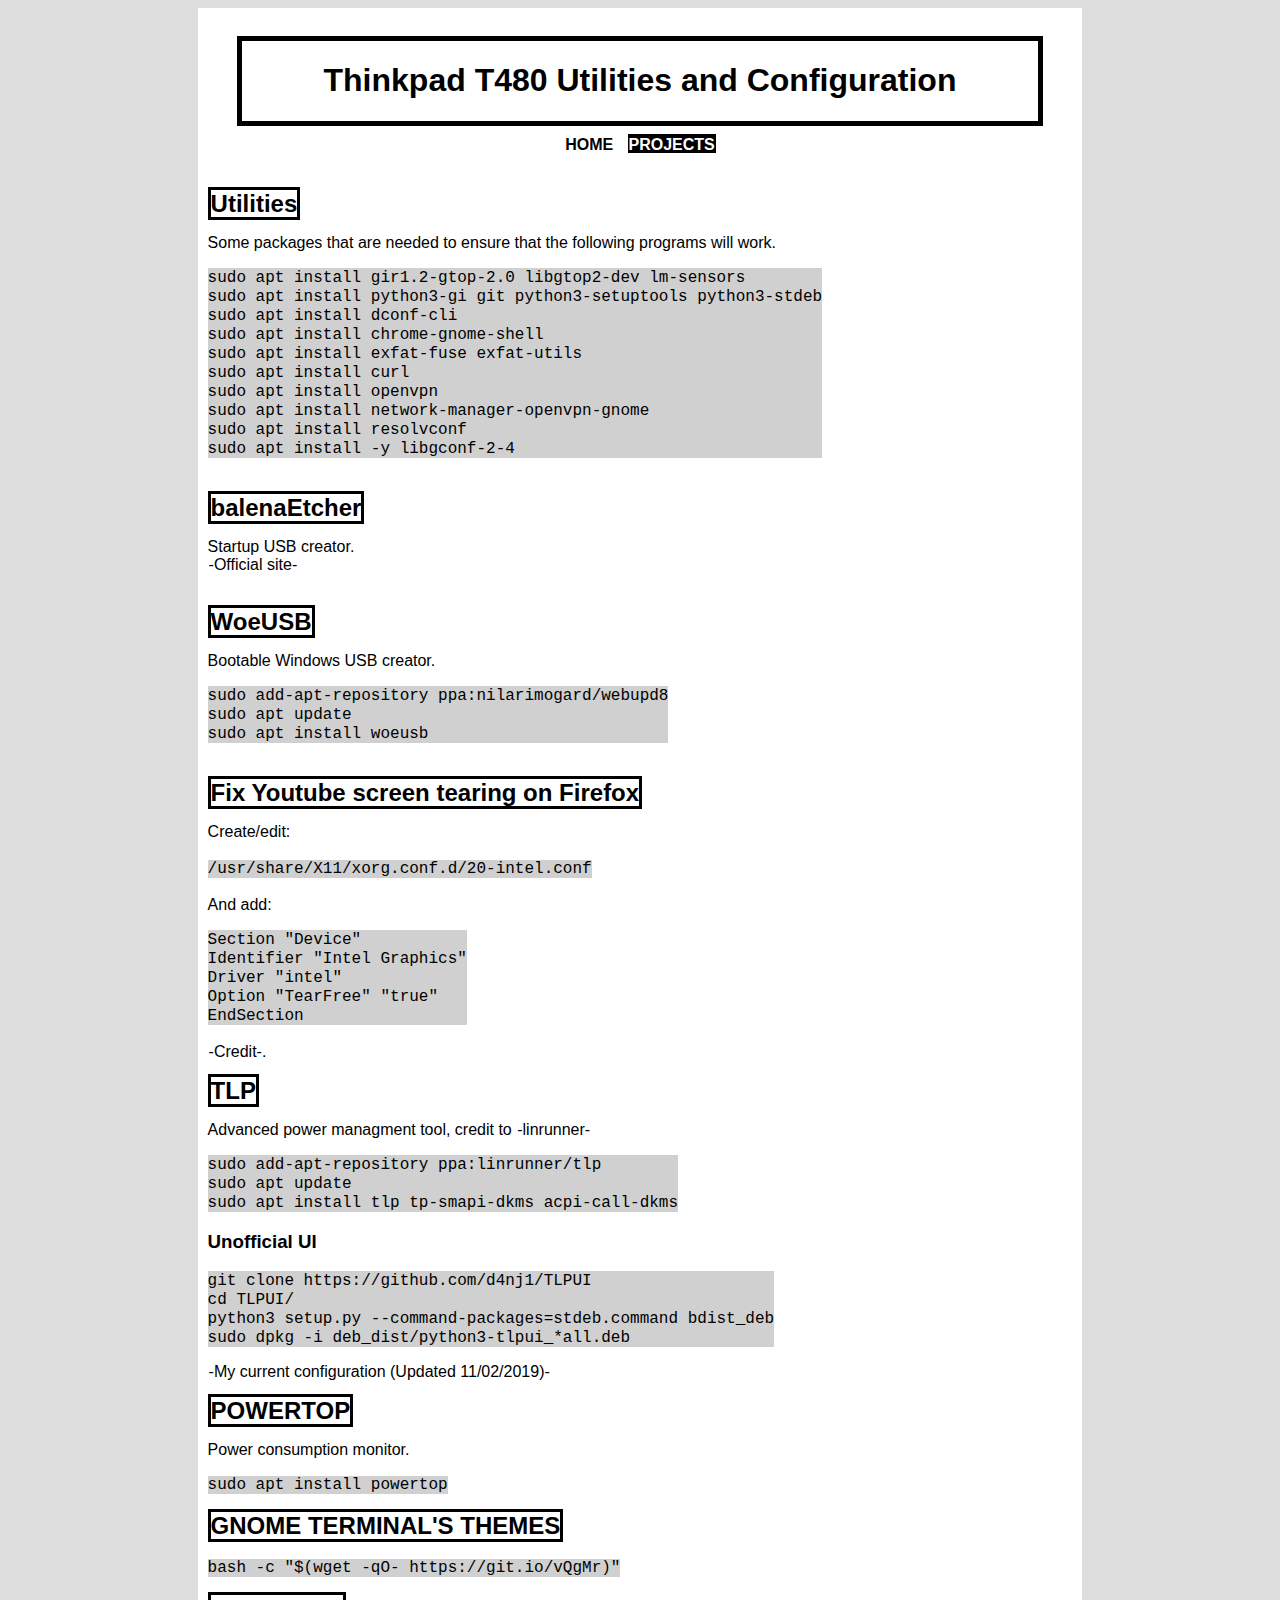
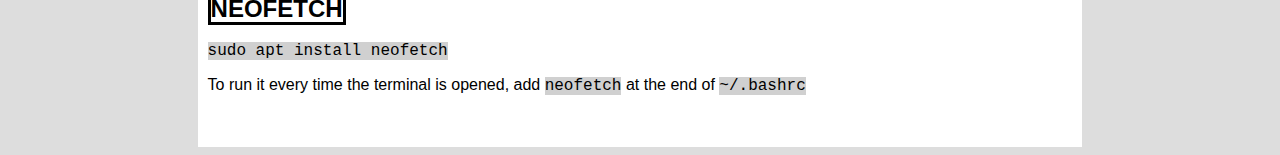
==== commit becbf936: "s" ====
--- a/T480.html
+++ b/T480.html
@@ -43,7 +43,7 @@
                 
                         <h2>balenaEtcher</h2>
                         <p>Startup USB creator. <br>
-                                <a href="https://www.balena.io/etcher/">Official site</a>
+                                <a href="https://www.balena.io/etcher/">-Official site-</a>
                         </p>
                         <br>
                         <h2>WoeUSB</h2>
@@ -75,11 +75,11 @@
                                 </div>
                                 <br>
                 
-                                <a href="https://askubuntu.com/questions/964868/ubuntu-16-04-dell-screen-tearing">Credit.</a>
+                                <a href="https://askubuntu.com/questions/964868/ubuntu-16-04-dell-screen-tearing">-Credit-.</a>
                         </p>
                 
                         <h2>TLP</h2>
-                        <p>Advanced power managment tool, credit to <a href="https://linrunner.de/en/">linrunner</a></p>
+                        <p>Advanced power managment tool, credit to <a href="https://linrunner.de/en/">-linrunner-</a></p>
                         <div id="multiLine">
                                 <code>
                                         sudo add-apt-repository ppa:linrunner/tlp<br>
@@ -99,7 +99,7 @@
                                 </code>
                         </div>
                 
-                        <p><a href="https://github.com/jaxios/tlp">My current configuration (Updated 11/02/2019)</a></p>
+                        <p><a href="https://github.com/jaxios/tlp">-My current configuration (Updated 11/02/2019)-</a></p>
                 
                         <h2>POWERTOP</h2>
                         <p>Power consumption monitor.</p>
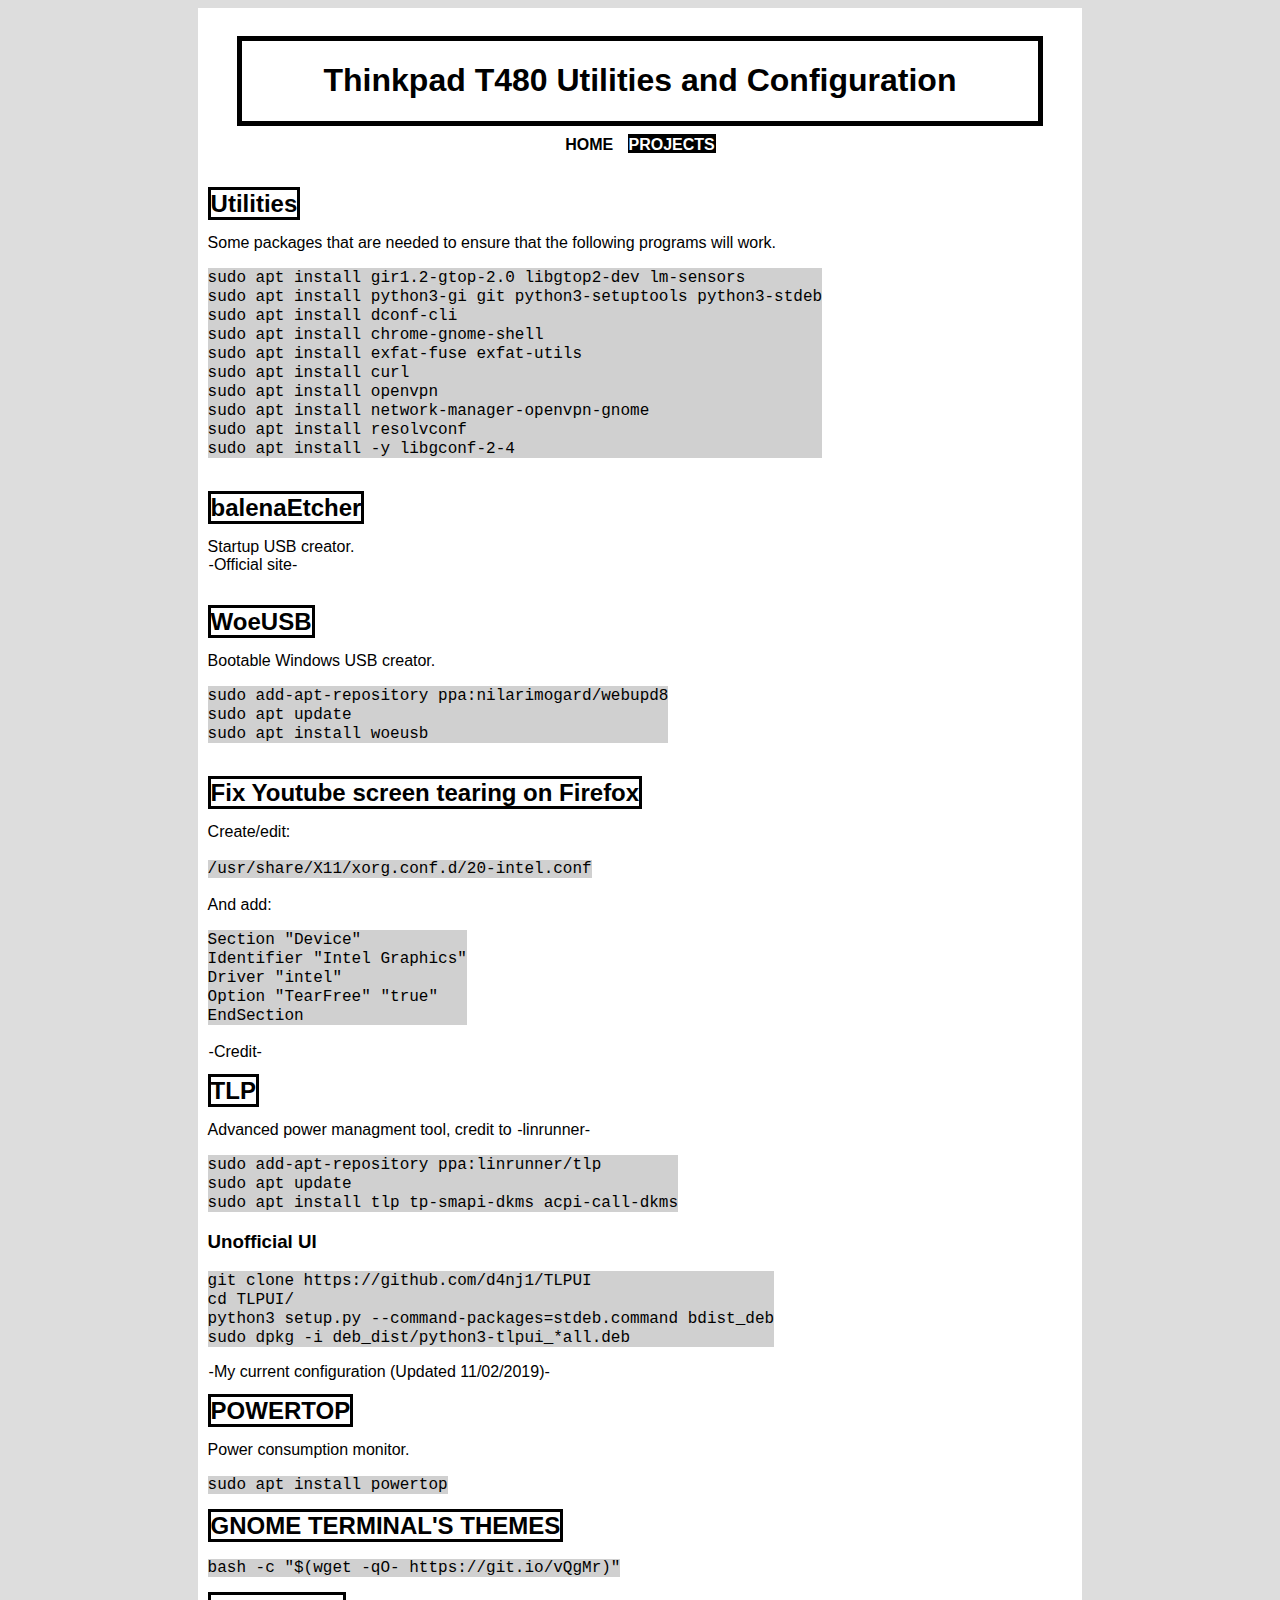
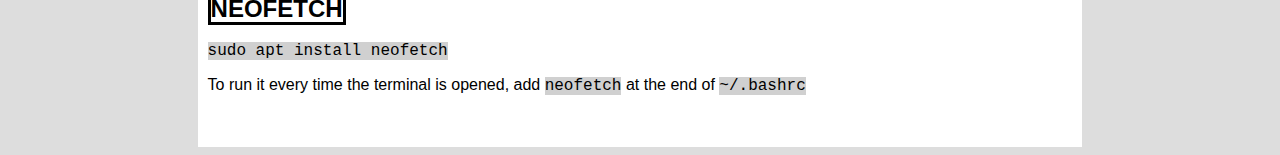
==== commit f640d183: "s" ====
--- a/T480.html
+++ b/T480.html
@@ -75,7 +75,7 @@
                                 </div>
                                 <br>
                 
-                                <a href="https://askubuntu.com/questions/964868/ubuntu-16-04-dell-screen-tearing">-Credit-.</a>
+                                <a href="https://askubuntu.com/questions/964868/ubuntu-16-04-dell-screen-tearing">-Credit-</a>
                         </p>
                 
                         <h2>TLP</h2>
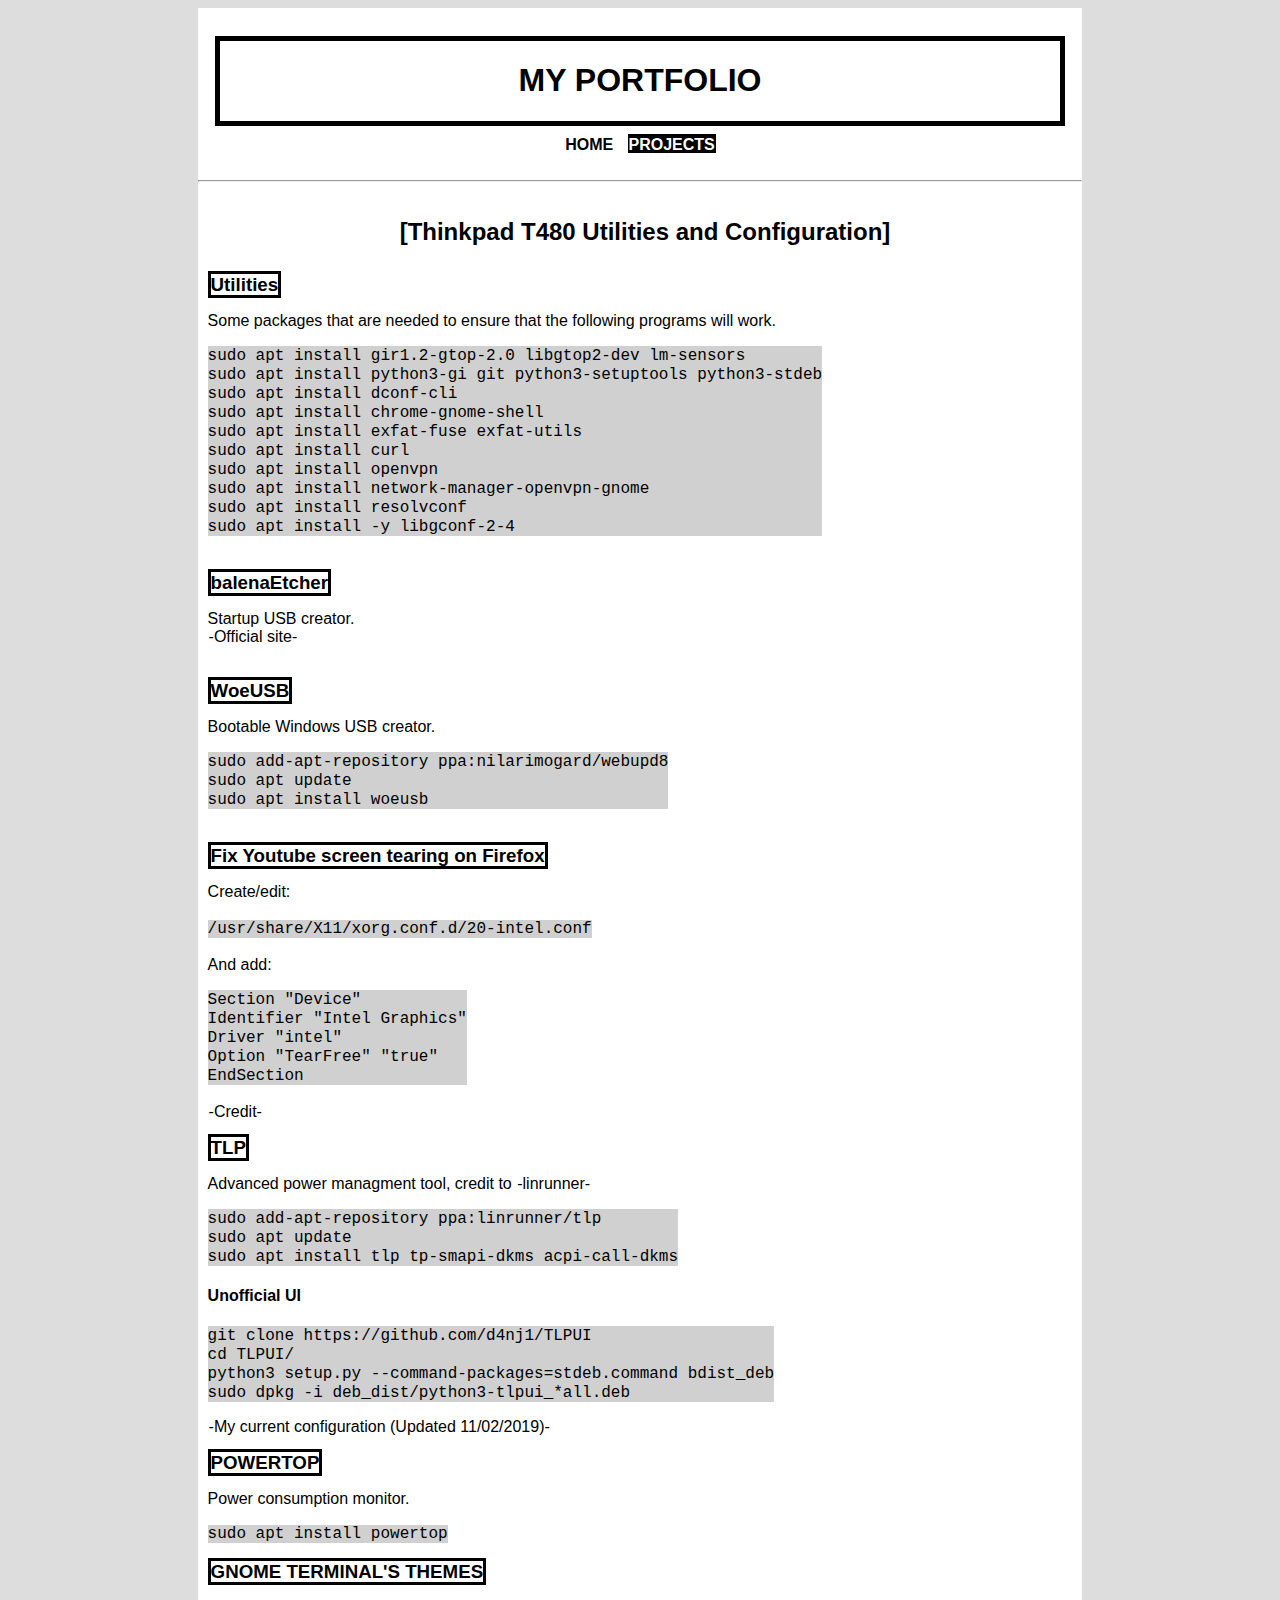
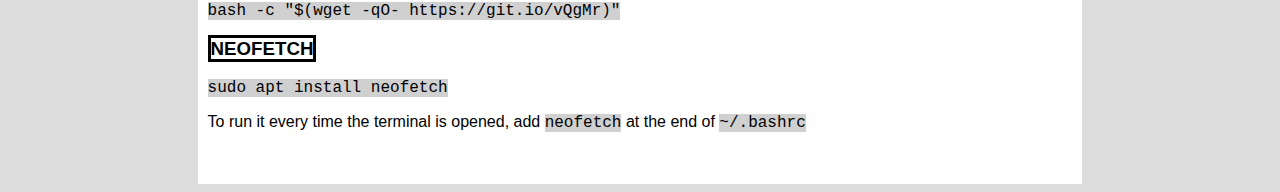
==== commit b379f0e3: "header" ====
--- a/T480.html
+++ b/T480.html
@@ -10,8 +10,10 @@
         <div id="container">
 
         <br>
-            <div id="header">        
-                <h1>Thinkpad T480 Utilities and Configuration</h1>
+            <div id="header">     
+
+                <h1>MY PORTFOLIO</h1>
+                
             </div>
 
             <div id="content">
@@ -20,9 +22,10 @@
                     &nbsp;
                     <a href="T480.html" id="selectedPage">projects</a>
                 </div>
-
-                <div id="main"><br><br>
-                        <h2>Utilities</h2>
+                <br><hr><br>
+                <div id="main">
+                        <h2>[Thinkpad T480 Utilities and Configuration]</h2><br>
+                        <h3>Utilities</h3>
                         <p>Some packages that are needed to ensure that the following programs will work.<br></p>
                 
                         <div id="multiLine">
@@ -41,12 +44,12 @@
                         </div>
                         <br><br>
                 
-                        <h2>balenaEtcher</h2>
+                        <h3>balenaEtcher</h3>
                         <p>Startup USB creator. <br>
                                 <a href="https://www.balena.io/etcher/">-Official site-</a>
                         </p>
                         <br>
-                        <h2>WoeUSB</h2>
+                        <h3>WoeUSB</h3>
                         <p>Bootable Windows USB creator. </p>
                 
                         <div id="multiLine">
@@ -59,7 +62,7 @@
                 
                         <br><br>
                 
-                        <h2>Fix Youtube screen tearing on Firefox</h2>
+                        <h3>Fix Youtube screen tearing on Firefox</h3>
                         <p>Create/edit: <br><br>
                                 <code>/usr/share/X11/xorg.conf.d/20-intel.conf</code> <br><br>
                                 And add:
@@ -78,7 +81,7 @@
                                 <a href="https://askubuntu.com/questions/964868/ubuntu-16-04-dell-screen-tearing">-Credit-</a>
                         </p>
                 
-                        <h2>TLP</h2>
+                        <h3>TLP</h3>
                         <p>Advanced power managment tool, credit to <a href="https://linrunner.de/en/">-linrunner-</a></p>
                         <div id="multiLine">
                                 <code>
@@ -88,7 +91,7 @@
                                 </code>
                         </div>
                 
-                        <h3>Unofficial UI</h3>
+                        <h4>Unofficial UI</h4>
                         
                         <div id="multiLine">
                                 <code>
@@ -101,20 +104,20 @@
                 
                         <p><a href="https://github.com/jaxios/tlp">-My current configuration (Updated 11/02/2019)-</a></p>
                 
-                        <h2>POWERTOP</h2>
+                        <h3>POWERTOP</h3>
                         <p>Power consumption monitor.</p>
                         <code>
                                 sudo apt install powertop
                         </code>
                         <br><br>
                 
-                        <h2>GNOME TERMINAL'S THEMES</h2><br><br>
+                        <h3>GNOME TERMINAL'S THEMES</h3><br><br>
                         <code>
                                 bash -c  "$(wget -qO- https://git.io/vQgMr)"
                         </code>
                         <br><br>
                 
-                        <h2>NEOFETCH</h2><br><br>
+                        <h3>NEOFETCH</h3><br><br>
                         <code>
                                 sudo apt install neofetch
                         </code>
@@ -175,7 +178,7 @@
         </header>
 
         <main>
-            <h2>Utilities</h2>
+            <h3>Utilities</h3>
             <p>Some packages that are needed to ensure that the following programs will work.<br></p>
 
             <div id="multiLine">
@@ -194,12 +197,12 @@
             </div>
             <br><br>
 
-            <h2>balenaEtcher</h2>
+            <h3>balenaEtcher</h3>
             <p>Startup USB creator. <br>
               <a href="https://www.balena.io/etcher/">Official site</a>
             </p>
             <br>
-            <h2>WoeUSB</h2>
+            <h3>WoeUSB</h3>
             <p>Bootable Windows USB creator. </p>
 
             <div id="multiLine">
@@ -212,7 +215,7 @@
 
             <br><br>
 
-            <h2>Fix Youtube screen tearing on Firefox</h2>
+            <h3>Fix Youtube screen tearing on Firefox</h3>
             <p>Create/edit: <br><br>
                 <code>/usr/share/X11/xorg.conf.d/20-intel.conf</code> <br><br>
                 And add:
@@ -231,7 +234,7 @@
                <a href="https://askubuntu.com/questions/964868/ubuntu-16-04-dell-screen-tearing">Credit.</a>
             </p>
 
-            <h2>TLP</h2>
+            <h3>TLP</h3>
             <p>Advanced power managment tool, credit to <a href="https://linrunner.de/en/">linrunner</a></p>
             <div id="multiLine">
                     <code>
@@ -241,7 +244,7 @@
                     </code>
             </div>
 
-            <h3>Unofficial UI</h3>
+            <h4>Unofficial UI</h4>
             
             <div id="multiLine">
                     <code>
@@ -254,20 +257,20 @@
 
             <p><a href="https://github.com/jaxios/tlp">My current configuration (Updated 11/02/2019)</a></p>
 
-            <h2>POWERTOP</h2>
+            <h3>POWERTOP</h3>
             <p>Power consumption monitor.</p>
             <code>
                 sudo apt install powertop
             </code>
             <br><br>
 
-            <h2>GNOME TERMINAL'S THEMES</h2><br><br>
+            <h3>GNOME TERMINAL'S THEMES</h3><br><br>
             <code>
                     bash -c  "$(wget -qO- https://git.io/vQgMr)"
             </code>
             <br><br>
 
-            <h2>NEOFETCH</h2><br><br>
+            <h3>NEOFETCH</h3><br><br>
             <code>
                 sudo apt install neofetch
             </code>
--- a/style.css
+++ b/style.css
@@ -3,6 +3,15 @@
 }
 
 h2 {
+	margin: 10px auto;
+	font: size 40px;
+	font-family: sans-serif;
+	background-color: rgb(255, 255, 255);
+	color: #000;
+	text-align: center;
+}
+
+h3 {
 	text-align: center;
 	border: 3px solid #000;
 	display: inline;
@@ -32,7 +41,7 @@
 
 #header {
 	border: 5px solid #000;
-	width: 90%;
+	width: 95%;
 	margin: 10px auto;
 	font: size 50px;
 	font-family: sans-serif;
--- a/style.css
+++ b/style.css
@@ -3,6 +3,15 @@
 }
 
 h2 {
+	margin: 10px auto;
+	font: size 40px;
+	font-family: sans-serif;
+	background-color: rgb(255, 255, 255);
+	color: #000;
+	text-align: center;
+}
+
+h3 {
 	text-align: center;
 	border: 3px solid #000;
 	display: inline;
@@ -32,7 +41,7 @@
 
 #header {
 	border: 5px solid #000;
-	width: 90%;
+	width: 95%;
 	margin: 10px auto;
 	font: size 50px;
 	font-family: sans-serif;
